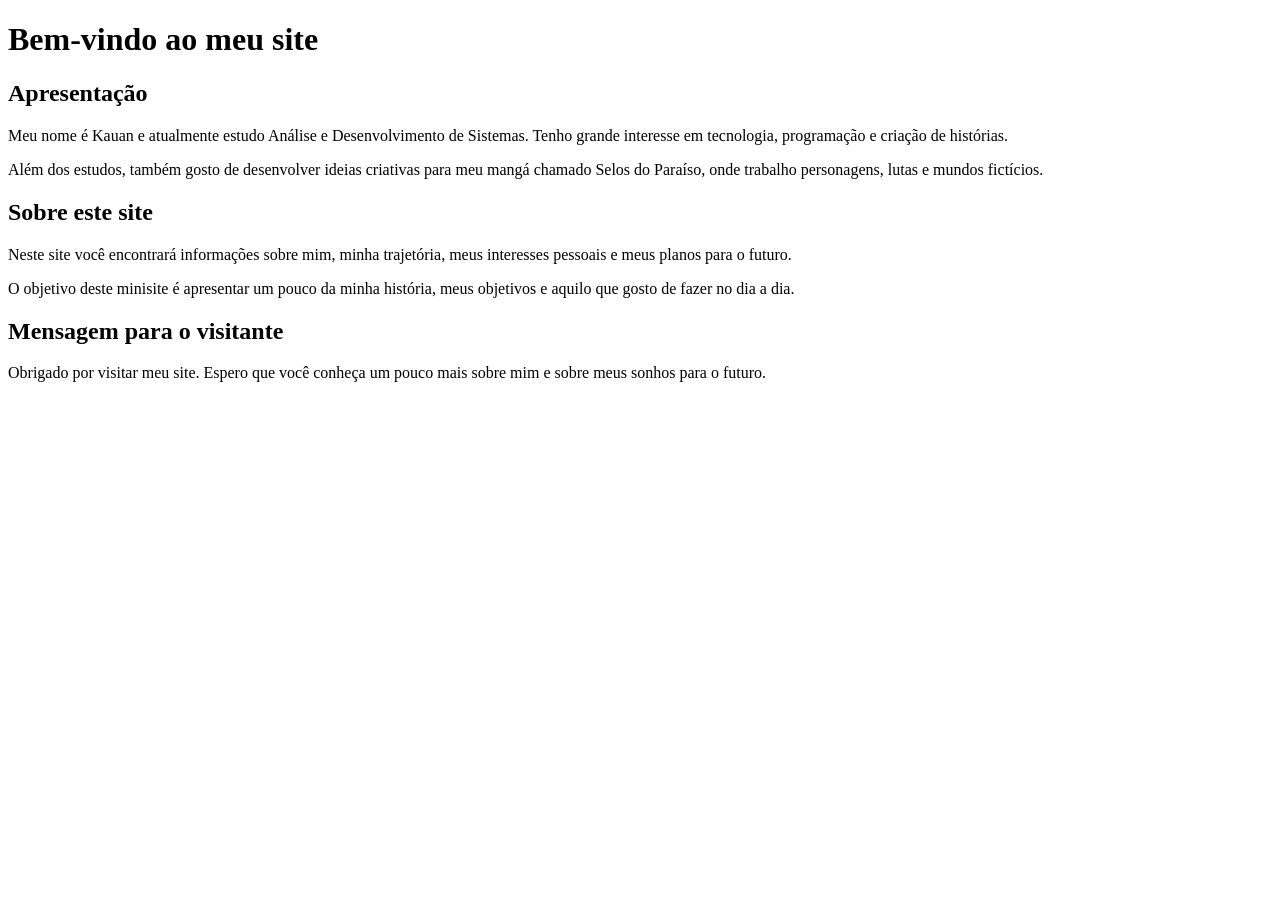
==== index.html @ 82a7bd16 "Create index.html" ====
<!DOCTYPE html>
<html lang="pt-BR">
<head>
    <meta charset="UTF-8">
    <title>Bem-vindo ao meu site</title>
</head>
<body>

    <h1>Bem-vindo ao meu site</h1>

    <h2>Apresentação</h2>

    <p>
        Meu nome é Kauan e atualmente estudo Análise e Desenvolvimento de Sistemas.
        Tenho grande interesse em tecnologia, programação e criação de histórias.
    </p>

    <p>
        Além dos estudos, também gosto de desenvolver ideias criativas para meu mangá
        chamado Selos do Paraíso, onde trabalho personagens, lutas e mundos fictícios.
    </p>

    <h2>Sobre este site</h2>

    <p>
        Neste site você encontrará informações sobre mim, minha trajetória,
        meus interesses pessoais e meus planos para o futuro.
    </p>

    <p>
        O objetivo deste minisite é apresentar um pouco da minha história,
        meus objetivos e aquilo que gosto de fazer no dia a dia.
    </p>

    <h2>Mensagem para o visitante</h2>

    <p>
        Obrigado por visitar meu site. Espero que você conheça um pouco mais sobre mim
        e sobre meus sonhos para o futuro.
    </p>

</body>
</html>
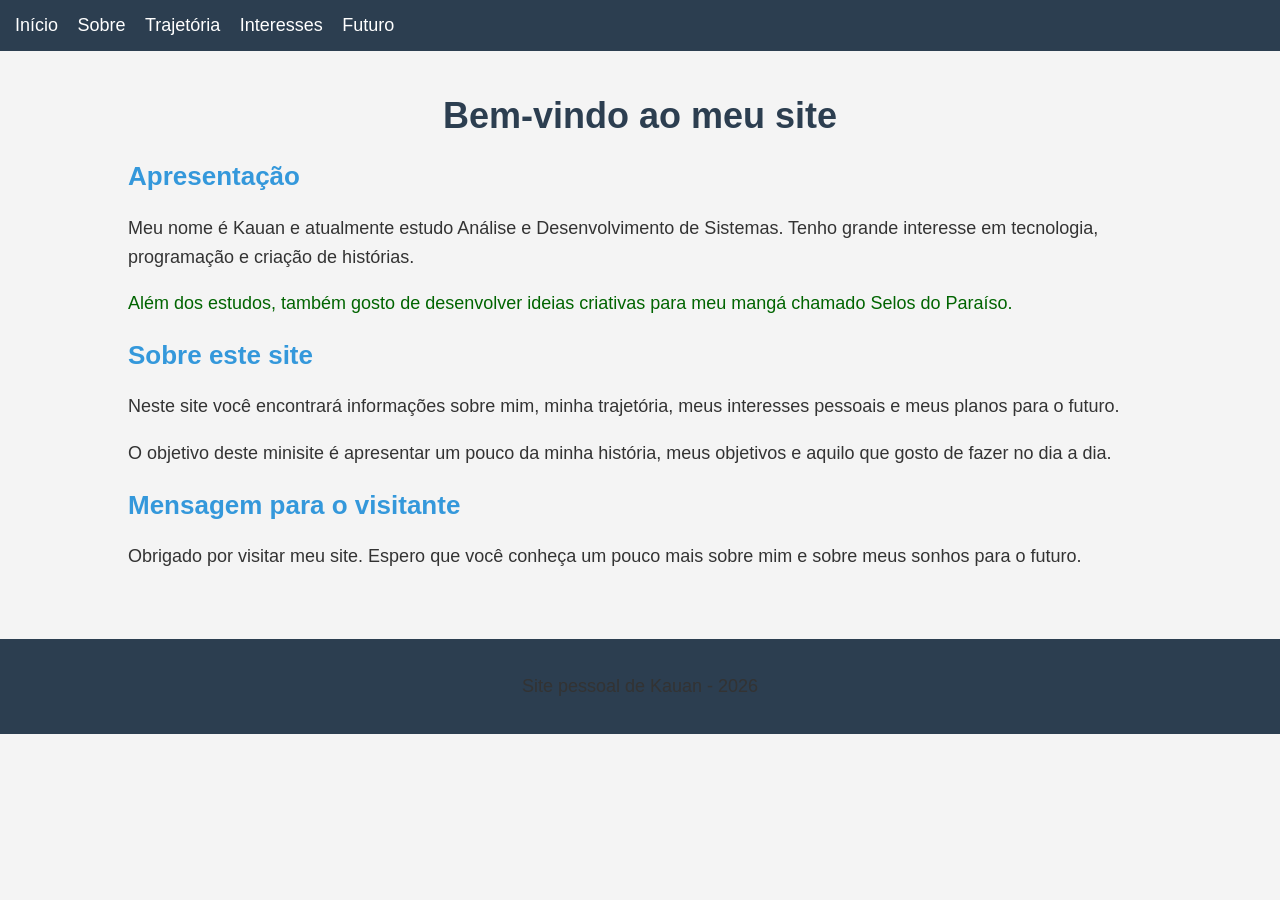
==== commit 7e372813: "Update index.html" ====
--- a/index.html
+++ b/index.html
@@ -2,42 +2,79 @@
 <html lang="pt-BR">
 <head>
     <meta charset="UTF-8">
+
+    <meta name="viewport" content="width=device-width, initial-scale=1.0">
+
     <title>Bem-vindo ao meu site</title>
+
+    <link rel="stylesheet" href="style.css">
+
+    <style>
+        h1{
+            text-align: center;
+        }
+    </style>
+
 </head>
+
 <body>
 
-    <h1>Bem-vindo ao meu site</h1>
+    <div class="menu">
 
-    <h2>Apresentação</h2>
+        <a href="index.html">Início</a>
 
-    <p>
-        Meu nome é Kauan e atualmente estudo Análise e Desenvolvimento de Sistemas.
-        Tenho grande interesse em tecnologia, programação e criação de histórias.
-    </p>
+        <a href="sobre.html">Sobre</a>
 
-    <p>
-        Além dos estudos, também gosto de desenvolver ideias criativas para meu mangá
-        chamado Selos do Paraíso, onde trabalho personagens, lutas e mundos fictícios.
-    </p>
+        <a href="trajetoria.html">Trajetória</a>
 
-    <h2>Sobre este site</h2>
+        <a href="interesses.html">Interesses</a>
 
-    <p>
-        Neste site você encontrará informações sobre mim, minha trajetória,
-        meus interesses pessoais e meus planos para o futuro.
-    </p>
+        <a href="futuro.html">Futuro</a>
 
-    <p>
-        O objetivo deste minisite é apresentar um pouco da minha história,
-        meus objetivos e aquilo que gosto de fazer no dia a dia.
-    </p>
+    </div>
 
-    <h2>Mensagem para o visitante</h2>
+    <div class="container">
 
-    <p>
-        Obrigado por visitar meu site. Espero que você conheça um pouco mais sobre mim
-        e sobre meus sonhos para o futuro.
-    </p>
+        <h1>Bem-vindo ao meu site</h1>
+
+        <h2>Apresentação</h2>
+
+        <p>
+            Meu nome é Kauan e atualmente estudo Análise e Desenvolvimento de Sistemas.
+            Tenho grande interesse em tecnologia, programação e criação de histórias.
+        </p>
+
+        <p style="color: darkgreen;">
+            Além dos estudos, também gosto de desenvolver ideias criativas para meu mangá
+            chamado Selos do Paraíso.
+        </p>
+
+        <h2>Sobre este site</h2>
+
+        <p>
+            Neste site você encontrará informações sobre mim, minha trajetória,
+            meus interesses pessoais e meus planos para o futuro.
+        </p>
+
+        <p>
+            O objetivo deste minisite é apresentar um pouco da minha história,
+            meus objetivos e aquilo que gosto de fazer no dia a dia.
+        </p>
+
+        <h2>Mensagem para o visitante</h2>
+
+        <p>
+            Obrigado por visitar meu site. Espero que você conheça um pouco mais sobre mim
+            e sobre meus sonhos para o futuro.
+        </p>
+
+    </div>
+
+    <footer>
+
+        <p>Site pessoal de Kauan - 2026</p>
+
+    </footer>
 
 </body>
 </html>
--- a/style.css
+++ b/style.css
@@ -0,0 +1,48 @@
+body{
+    font-family: Arial, sans-serif;
+    background-color: #f4f4f4;
+    margin: 0;
+    padding: 0;
+}
+
+.container{
+    width: 80%;
+    margin: auto;
+    padding: 20px;
+}
+
+.menu{
+    background-color: #2c3e50;
+    padding: 15px;
+}
+
+.menu a{
+    color: white;
+    text-decoration: none;
+    margin-right: 15px;
+    font-size: 18px;
+}
+
+h1{
+    color: #2c3e50;
+    font-size: 36px;
+}
+
+h2{
+    color: #3498db;
+    font-size: 26px;
+}
+
+p{
+    font-size: 18px;
+    color: #333;
+    line-height: 1.6;
+}
+
+footer{
+    background-color: #2c3e50;
+    color: white;
+    text-align: center;
+    padding: 15px;
+    margin-top: 30px;
+}
